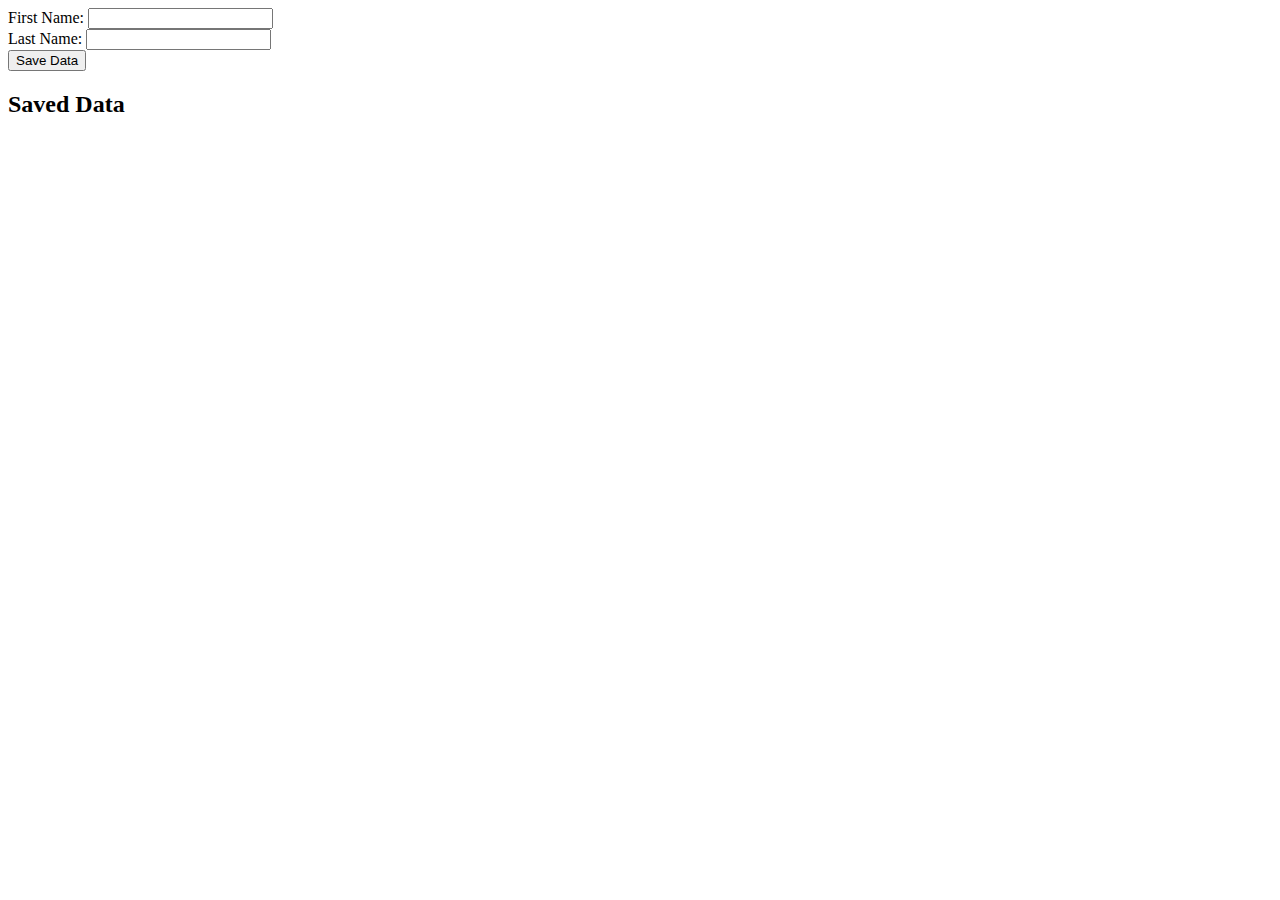
==== Lab10/index.html @ c8da82fb "added three new files to the lab folder" ====
<!DOCTYPE html>
<html lang="en">
<head>
    <meta charset="UTF-8">
    <title>Save Data Form</title>
</head>
<body>
    <form action = "savedata.php" method = "post">
        First Name: <input type="text" name="first_name"><br>
        Last Name: <input type="text" name="last_name"><br>
        <input type="submit" value="Save Data">
    </form>
    <h2>Saved Data</h2>
    <?php include("readdata.php"); ?>
    
</body>
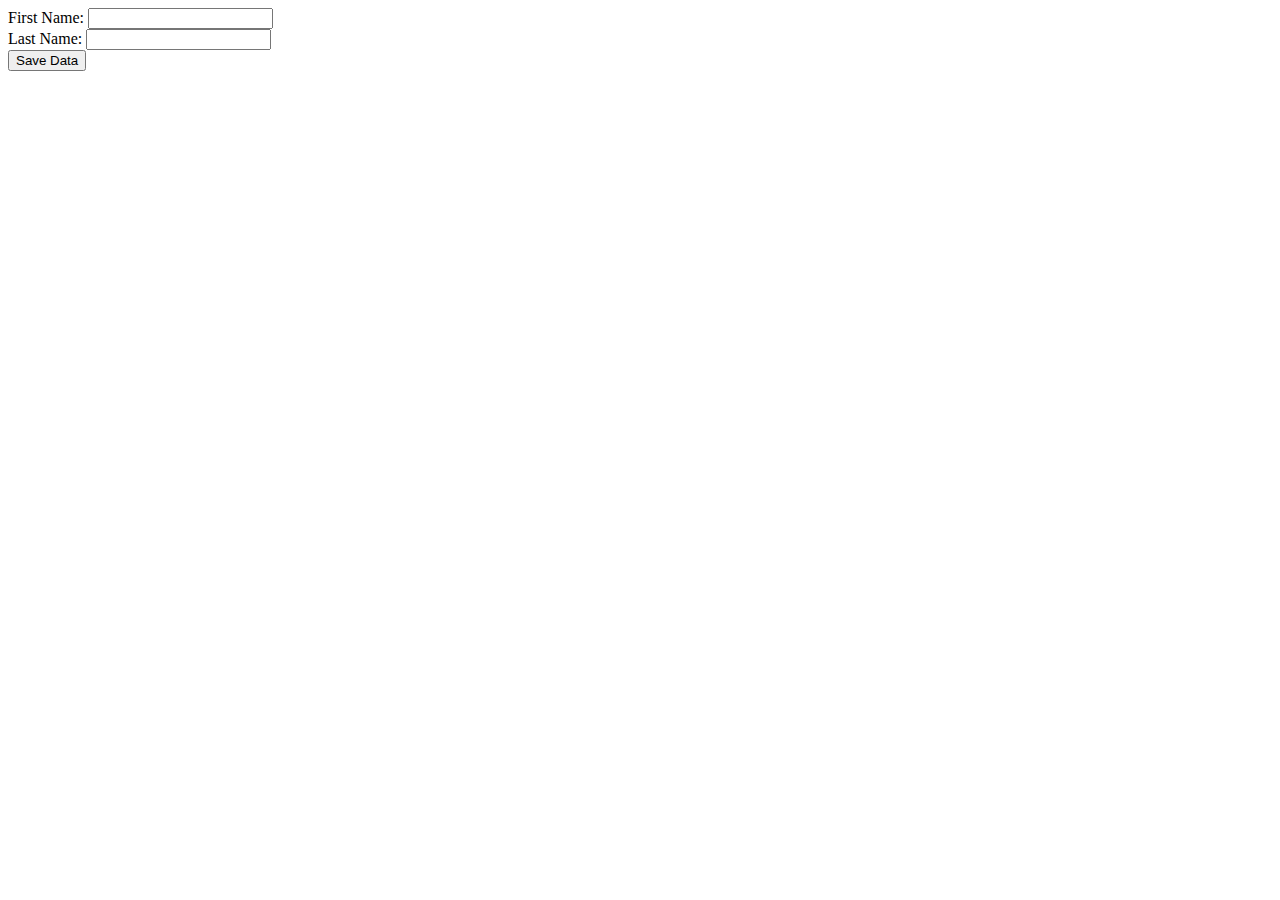
==== commit 90f9edd0: "changed index.html file" ====
--- a/Lab10/index.html
+++ b/Lab10/index.html
@@ -1,16 +1,17 @@
 <!DOCTYPE html>
-<html lang="en">
+<html>
 <head>
-    <meta charset="UTF-8">
-    <title>Save Data Form</title>
+    <title>Save Data</title>
 </head>
 <body>
-    <form action = "savedata.php" method = "post">
-        First Name: <input type="text" name="first_name"><br>
-        Last Name: <input type="text" name="last_name"><br>
+    <form action="save_data.php" method="POST">
+        <label for="first_name">First Name:</label>
+        <input type="text" name="first_name" required><br>
+
+        <label for="last_name">Last Name:</label>
+        <input type="text" name="last_name" required><br>
+
         <input type="submit" value="Save Data">
     </form>
-    <h2>Saved Data</h2>
-    <?php include("readdata.php"); ?>
-    
-</body>+</body>
+</html>